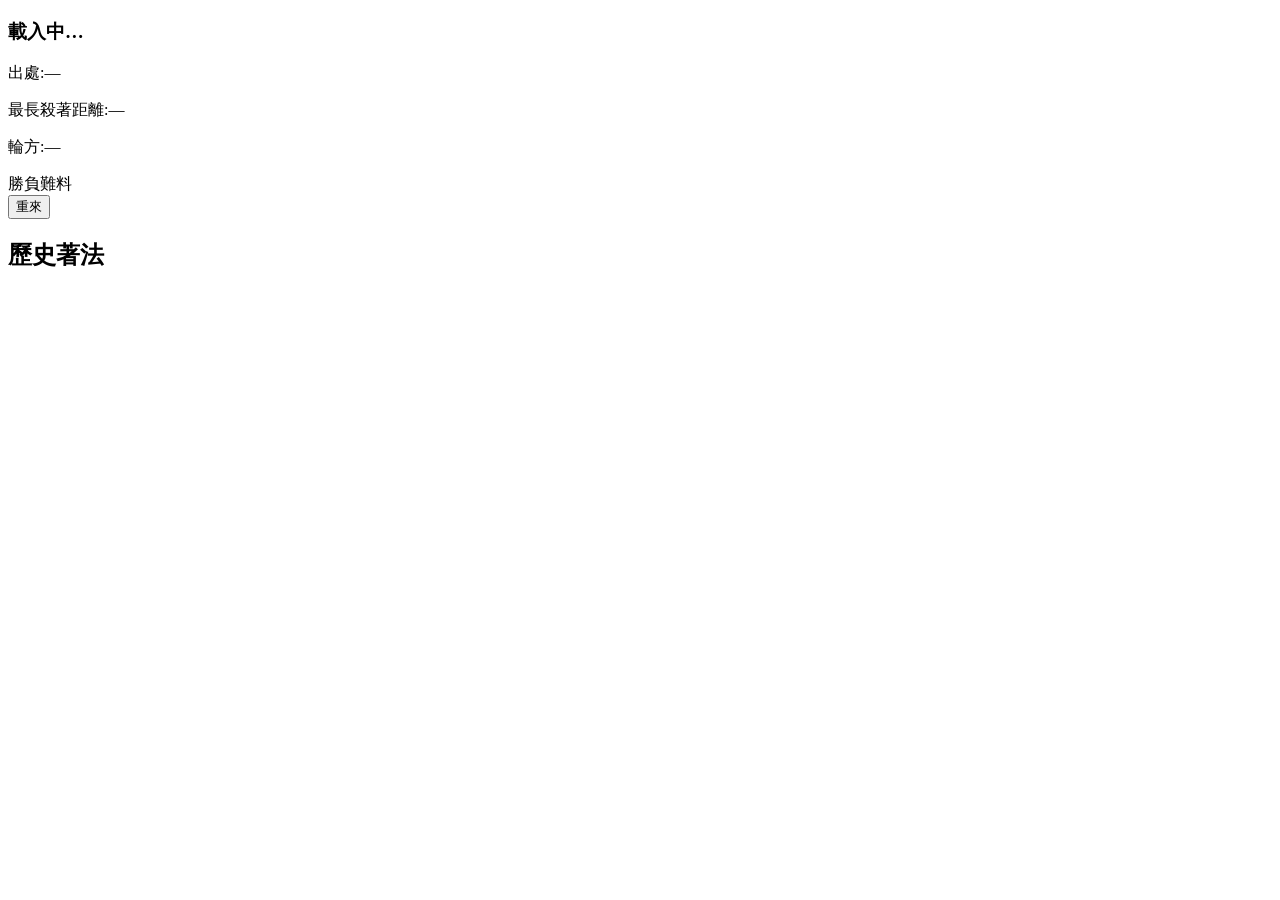
==== web/index.html @ 380dd6e9 "feat(web-play-runtime): 建立頁面骨架並由後端掛載靜態檔 - web/index.html:版面骨架與十個容器,全文繁體中文,無互動邏輯 - service/main.py:加入" ====
<!DOCTYPE html>
<html lang="zh-Hant">
<head>
<meta charset="utf-8">
<meta name="viewport" content="width=device-width, initial-scale=1">
<title>象棋排局挑戰</title>
<link rel="stylesheet" href="./style.css">
</head>
<body>
<!--
  本檔只有容器,沒有互動邏輯也沒有樣式:內容由 app.js 填入(tasks 4.3、4.4),
  版面由 style.css 決定(tasks 5.1)。那兩個任務的 boundary 都碰不到本檔,
  因此每一個容器都必須在此一次備齊。
-->
<main id="board" aria-label="棋盤"></main>

<aside id="sidebar">
  <section id="puzzle-info">
    <h1 id="puzzle-title">載入中…</h1>
    <p>出處:<span id="puzzle-source">—</span></p>
    <p>最長殺著距離:<span id="puzzle-max-dtm">—</span></p>
  </section>

  <!-- 當前輪方須對使用者可辨識(8.4)。 -->
  <p id="turn">輪方:—</p>

  <!--
    三態諮詢信號。它是參考資訊而非勝負判決(4.4),故標為 note 而非 status:
    對局是否結束只看後端回應,信號為任何值都不得使對局提早停下。
  -->
  <section id="signal" role="note">勝負難料</section>

  <!-- 等待後端回應期間呈現,回應或失敗後皆解除(6.1、6.4)。 -->
  <p id="waiting" hidden>引擎思考中…</p>

  <!--
    錯誤以單一通用區塊呈現,不為每種錯誤各做一套 UI(design 的 Error Handling);
    區分只需到「可重試」與「須重來」兩類,兩者共用這一個位置。
  -->
  <p id="error" role="alert" hidden></p>

  <button id="reset" type="button">重來</button>

  <section id="moves-panel">
    <h2>歷史著法</h2>
    <ol id="moves"></ol>
  </section>
</aside>

<script type="module" src="./app.js"></script>
</body>
</html>
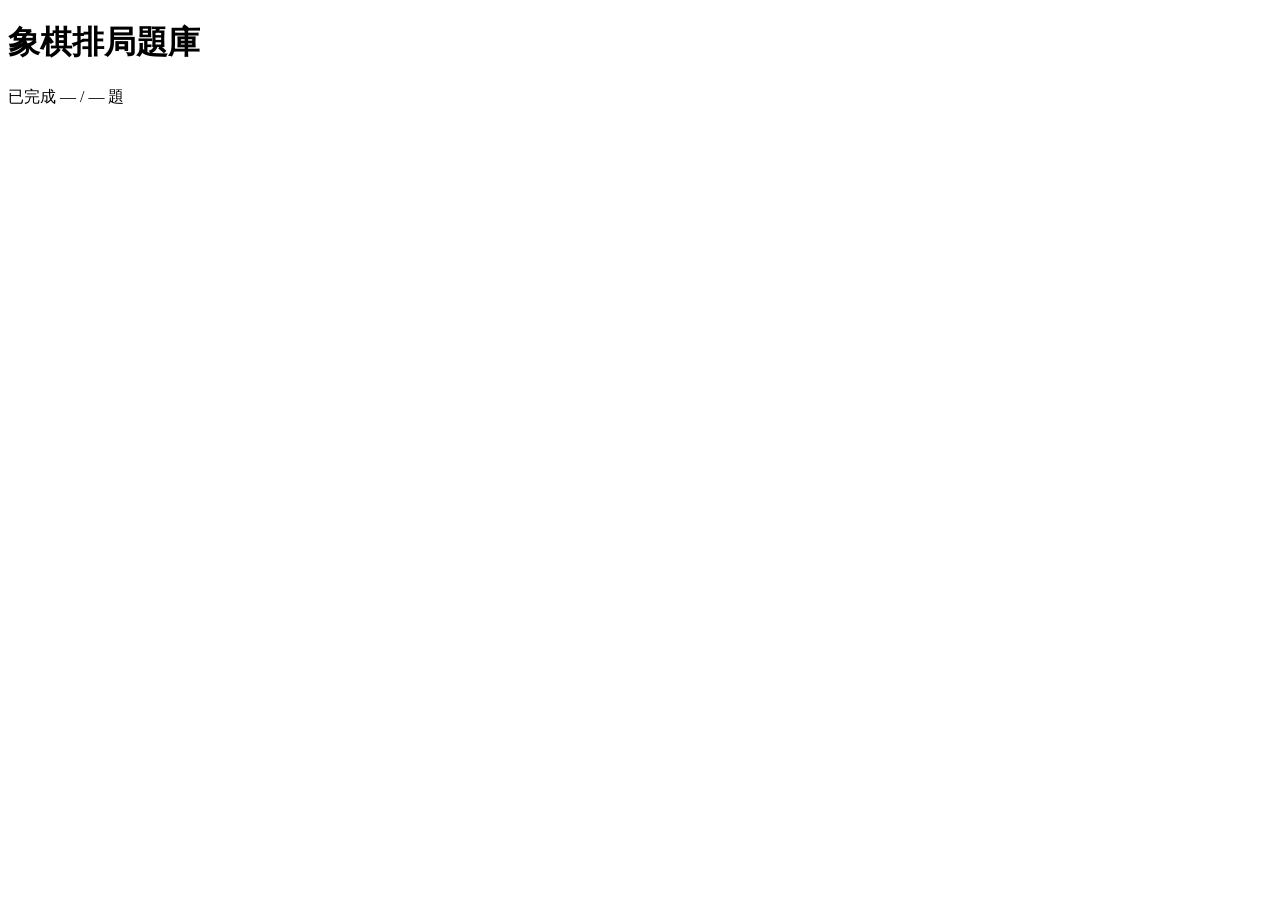
==== commit 26ea0cf0: "feat(problem-browser): 列表頁接管入口,對局頁改名 play.html 新的 web/index.html 為列表頁骨架(列表容器、完成計數、空狀態、錯誤提示 與重試),對局頁改" ====
--- a/web/index.html
+++ b/web/index.html
@@ -3,50 +3,46 @@
 <head>
 <meta charset="utf-8">
 <meta name="viewport" content="width=device-width, initial-scale=1">
-<title>象棋排局挑戰</title>
-<link rel="stylesheet" href="./style.css">
+<title>象棋排局題庫</title>
+<link rel="stylesheet" href="./list.css">
 </head>
 <body>
 <!--
-  本檔只有容器,沒有互動邏輯也沒有樣式:內容由 app.js 填入(tasks 4.3、4.4),
-  版面由 style.css 決定(tasks 5.1)。那兩個任務的 boundary 都碰不到本檔,
-  因此每一個容器都必須在此一次備齊。
+  列表頁的骨架。這個檔名是刻意的:`service/main.py` 以 `StaticFiles(html=True)` 把
+  `web/` 掛在 `/`,入口是靠**目錄下的 `index.html`** 解析的 —— 沿用這個名字,`/` 自動
+  就是列表頁,掛載邏輯一個字都不用動。對局頁因此讓位到 `play.html`。
+
+  本檔只有容器,沒有互動邏輯也沒有樣式:內容由 list.js 填入、版面由 list.css 決定
+  (兩者皆屬 tasks 3.2)。那個任務的 boundary 只有那兩個檔案,回頭改不到本檔,
+  因此每一個容器都必須在此一次備齊 —— 與 play.html 當初的理由相同。
+
+  刻意沒有篩選區:篩選互動已移入 Backlog(tasks.md 的範圍說明)。先擺一組按不動的
+  下拉選單,使用者會以為產品壞了,比沒有更糟。
 -->
-<main id="board" aria-label="棋盤"></main>
+<header>
+  <h1>象棋排局題庫</h1>
 
-<aside id="sidebar">
-  <section id="puzzle-info">
-    <h1 id="puzzle-title">載入中…</h1>
-    <p>出處:<span id="puzzle-source">—</span></p>
-    <p>最長殺著距離:<span id="puzzle-max-dtm">—</span></p>
-  </section>
+  <!-- 完成題數與總題數須對使用者可見(3.5),由 list.js 填入。 -->
+  <p id="progress">已完成 <span id="completed-count">—</span> / <span id="total-count">—</span> 題</p>
+</header>
 
-  <!-- 當前輪方須對使用者可辨識(8.4)。 -->
-  <p id="turn">輪方:—</p>
+<main>
+  <!-- 每一題一列(1.2、1.3)。內容由 list.js 產生,骨架不夾帶任何寫死的題目。 -->
+  <ul id="positions"></ul>
+
+  <!-- 題庫沒有任何可列出的題目時告知使用者,而非留下一片空白(1.5)。 -->
+  <p id="empty" hidden>題庫目前沒有題目。</p>
 
   <!--
-    三態諮詢信號。它是參考資訊而非勝負判決(4.4),故標為 note 而非 status:
-    對局是否結束只看後端回應,信號為任何值都不得使對局提早停下。
+    索引取不到時的提示(design 的 Error Handling)。與對局頁一樣只用單一通用區塊,
+    不為每種失敗各做一套 UI;重試按鈕是那一格「可做什麼」的落點。
   -->
-  <section id="signal" role="note">勝負難料</section>
+  <section id="error" role="alert" hidden>
+    <p>題庫載入失敗。</p>
+    <button id="retry" type="button">重試</button>
+  </section>
+</main>
 
-  <!-- 等待後端回應期間呈現,回應或失敗後皆解除(6.1、6.4)。 -->
-  <p id="waiting" hidden>引擎思考中…</p>
-
-  <!--
-    錯誤以單一通用區塊呈現,不為每種錯誤各做一套 UI(design 的 Error Handling);
-    區分只需到「可重試」與「須重來」兩類,兩者共用這一個位置。
-  -->
-  <p id="error" role="alert" hidden></p>
-
-  <button id="reset" type="button">重來</button>
-
-  <section id="moves-panel">
-    <h2>歷史著法</h2>
-    <ol id="moves"></ol>
-  </section>
-</aside>
-
-<script type="module" src="./app.js"></script>
+<script type="module" src="./list.js"></script>
 </body>
 </html>
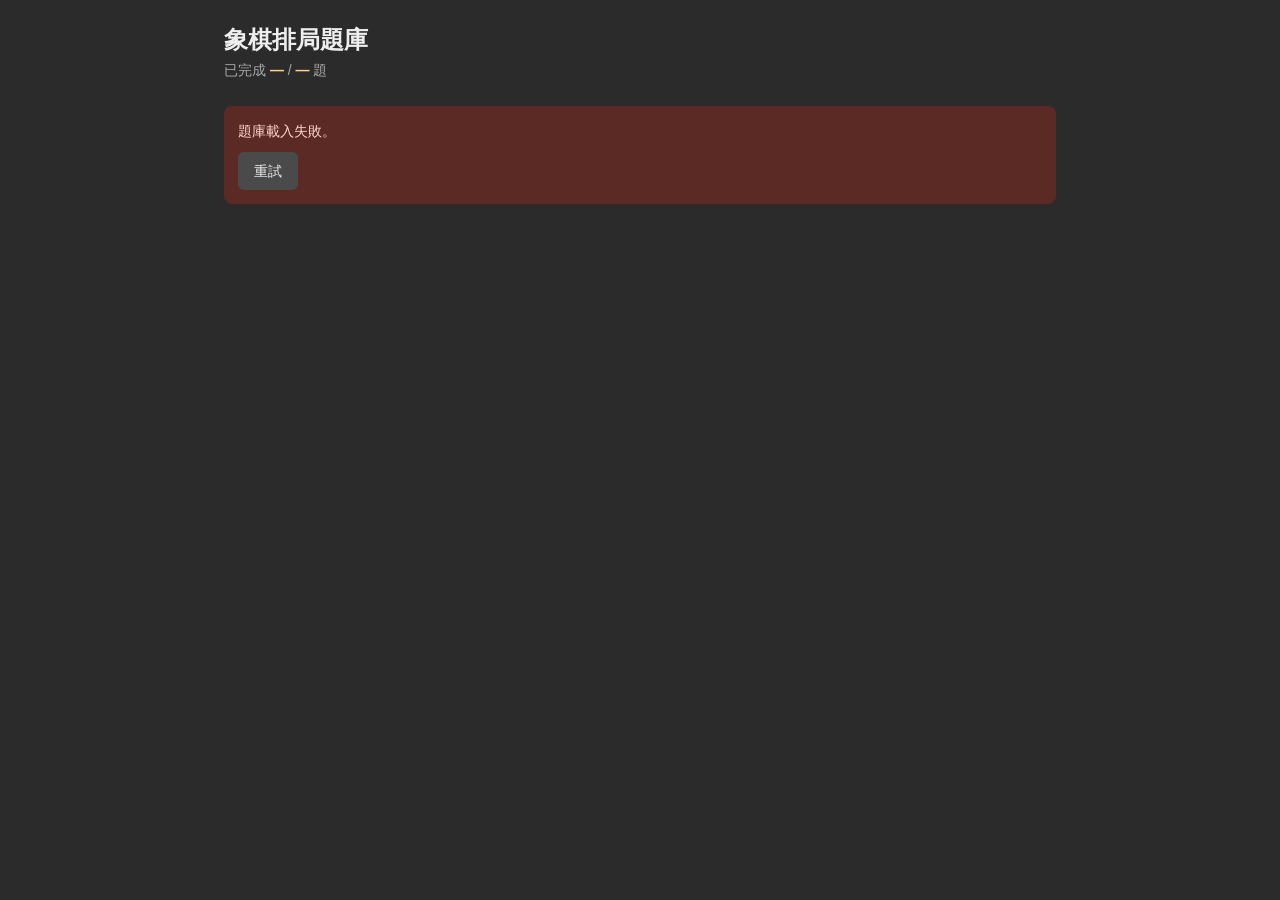
==== commit 405e77b2: "feat(web): 依實際畫面調整列表與對局頁的呈現 使用者打開服務後給的四項意見,全部落地。  **favicon**:新增 web/favicon.svg(一枚紅方的「帥」——使用者執紅,分頁列" ====
--- a/web/index.html
+++ b/web/index.html
@@ -4,6 +4,7 @@
 <meta charset="utf-8">
 <meta name="viewport" content="width=device-width, initial-scale=1">
 <title>象棋排局題庫</title>
+<link rel="icon" href="./favicon.svg">
 <link rel="stylesheet" href="./list.css">
 </head>
 <body>
--- a/web/list.css
+++ b/web/list.css
@@ -0,0 +1,322 @@
+/*
+ * 列表的版面(tasks 3.2;requirements 1.3、6.2、6.3)。
+ *
+ * 視覺語言與 `web/style.css` 共用 —— 同一組變數、同一套字體、同一個圓角尺度。
+ * 兩頁之間往返(4.1、4.3)是這個產品的主要動線,底色或字體換一套,使用者會覺得
+ * 自己跳到了別的網站。
+ *
+ * ## 本檔負責的兩件實質的事
+ *
+ * 1. **已完成與未完成一眼可辨**(6.3)。這是可用性底線而非裝飾:看不出哪些做過,
+ *    完成標記整個功能就沒有意義。用的是兩個獨立的線索 —— 底色與左緣的強調色 ——
+ *    因為只靠底色時,色彩辨識有困難的使用者在一片深色中分不出深淺;只靠一條細邊
+ *    則在快速捲動時看漏。
+ * 2. **題號與局名是主要識別**(1.3)。四項若一樣重,掃視時眼睛無處落腳,所以那兩項
+ *    的字級明顯大於難度與標籤,後兩者並轉為次要色。
+ *
+ * ## 不得碰的一件事
+ *
+ * **`#empty` 與 `#error` 的 `hidden`。** 兩者的顯示由 `list.js` 以 `hidden` 屬性
+ * 控制;給它們 `display` 會蓋掉 `hidden` 的預設值,空狀態與錯誤提示將永遠掛在
+ * 畫面上。故本檔在最上方補一條 `[hidden] { display: none }` 作為保險 ——
+ * 與 `style.css` 對 `#waiting` / `#error` 的處理相同。
+ *
+ * ## 版面
+ *
+ * 一列是一個五欄 grid,欄寬固定,整份列表置中並給一個最大寬度 —— 桌面上寬螢幕
+ * 若讓列拉到滿版,題號與標籤會被扯到視野兩端,眼睛得橫向掃過整個螢幕才讀得完一列。
+ *
+ * **欄序即 DOM 序**(題號、局名、難度、標籤、完成標記),本檔一律不用 `order` 去搬
+ * 位置:那只挪畫面,Tab 與螢幕閱讀器仍照 DOM 走,兩者分家之後鍵盤的行進順序就與
+ * 眼睛看到的對不上。要換欄序,改 `list.js` 那一行 `append`。
+ *
+ * ## 難度是三色標籤
+ *
+ * 1 / 2 / 3 分別為簡單(綠)、中等(橙)、困難(紅),由 `list.js` 掛在
+ * `data-level` 上。取的是**淡底色配同色系文字**而非飽和純色:整頁是深色底,
+ * 純紅純綠會亮得跳出畫面,而難度是次要資訊,搶不得局名的注意力。
+ *
+ * `data-level` 之外的一切(0、4、`null`、欄位不存在)吃基底那條規則的中性灰 ——
+ * **沒有任何一種難度值會讓那一格畫不出來**。
+ *
+ * **行動裝置適配不在本輪範圍**(Backlog,6.1)。屆時可借鑑 `style.css` 那一輪的
+ * 教訓,但注意**不要連同它的成因一起抄**:那裡被寫進註解的 `min-width: 0` 經突變
+ * 證實完全無作用,真正生效的是 `width: 100%`。
+ */
+
+:root {
+  color-scheme: dark;
+
+  /* 與 style.css 同一組值 —— 兩頁共用一套視覺語言。 */
+  --page-bg: #2b2b2b;
+  --panel-bg: #3a3a3a;
+  --panel-bg-strong: #40454a;
+  --chip-bg: #4a4a4a;
+  --text: #eeeeee;
+  --text-muted: #a8a8a8;
+  --text-dim: #8d8d8d;
+  --accent: #ffd479;
+  --line: #6b5433;
+
+  /*
+   * 難度三色。**只有這一頁用得到,故不列入與 `style.css` 比對的共用清單**
+   * (`tests/test_web_list.py` 的 `SHARED_CUSTOM_PROPERTIES`)—— 對局頁沒有難度欄。
+   *
+   * 每一組都是「深底 + 亮字」,亮度刻意壓在局名(`--text`)之下:難度是次要資訊。
+   */
+  --difficulty-easy-bg: #1f3d31;
+  --difficulty-easy-text: #6fdcad;
+  /*
+   * 中等刻意偏橙而非偏金:`--accent`(#ffd479)是題號與計數的顏色,兩者若同色系,
+   * 同一列上會出現兩個亮金的東西而分不出哪個是難度。實測過 #ffbe5c,太靠近了。
+   */
+  --difficulty-medium-bg: #43300f;
+  --difficulty-medium-text: #ff9f43;
+  --difficulty-hard-bg: #4d2320;
+  --difficulty-hard-text: #ff9b91;
+
+  --gap: 24px;
+  --radius: 8px;
+
+  /* 一列讀得完的寬度上界。超過這個寬度,兩端的欄位就離得太遠了。 */
+  --list-max-width: 880px;
+}
+
+*,
+*::before,
+*::after {
+  box-sizing: border-box;
+}
+
+/* `list.js` 以 `hidden` 屬性控制空狀態與錯誤區,任何 `display` 都不得蓋掉它。 */
+[hidden] {
+  display: none !important;
+}
+
+body {
+  margin: 0 auto;
+  padding: var(--gap);
+  max-width: var(--list-max-width);
+  background: var(--page-bg);
+  color: var(--text);
+  font-family: -apple-system, "PingFang TC", "Microsoft JhengHei", "Noto Sans TC",
+    sans-serif;
+  font-size: 16px;
+  line-height: 1.6;
+}
+
+/* --- 頁首與完成計數 --------------------------------------------------- */
+
+h1 {
+  margin: 0 0 4px;
+  font-size: 24px;
+  line-height: 1.3;
+}
+
+/* 完成題數與總題數(3.5)—— 整頁只有這一行數字,給它強調色。 */
+#progress {
+  margin: 0 0 var(--gap);
+  color: var(--text-muted);
+  font-size: 14px;
+}
+
+#progress span {
+  color: var(--accent);
+  font-weight: 700;
+  /* 數字等寬,計數更新時左右不會跳動。 */
+  font-variant-numeric: tabular-nums;
+}
+
+/* --- 列 --------------------------------------------------------------- */
+
+#positions {
+  margin: 0;
+  padding: 0;
+  list-style: none;
+  display: flex;
+  flex-direction: column;
+  gap: 8px;
+}
+
+/*
+ * 題號、局名、難度、標籤、完成標記。局名吃掉多餘的寬度,標籤次之 —— 那兩欄的
+ * 內容長度最不可預測。
+ *
+ * 題號那一欄只放數字,3em 容得下四位數(等寬數字約 0.6em 一位);「第 N 題」時代
+ * 的 5.5em 是那三個字撐出來的。
+ */
+.position {
+  display: grid;
+  grid-template-columns: 3em minmax(6em, 1fr) 5em minmax(0, 1.2fr) auto;
+  align-items: center;
+  gap: 12px;
+  padding: 10px 14px;
+  border-radius: var(--radius);
+  /* 未完成的列也留著這條邊,標記前後不會因為多一條線而位移。 */
+  border-left: 3px solid transparent;
+  background: var(--panel-bg);
+}
+
+/*
+ * 已完成(6.3)。**兩個線索缺一不可**,理由見檔頭。
+ */
+.position[data-completed] {
+  background: var(--panel-bg-strong);
+  border-left-color: var(--accent);
+}
+
+.position-toggle {
+  width: 20px;
+  height: 20px;
+  margin: 0;
+  accent-color: var(--accent);
+  cursor: pointer;
+}
+
+.position-toggle:focus-visible {
+  outline: 2px solid var(--accent);
+  outline-offset: 2px;
+}
+
+/* 題號與局名是主要識別(1.3):字級大、字重高。 */
+.position-id {
+  font-size: 16px;
+  font-weight: 700;
+  color: var(--accent);
+  font-variant-numeric: tabular-nums;
+}
+
+/*
+ * 局名同時是進入該題的連結(4.1)。瀏覽器預設的藍字加底線會壓過整份列表的視覺
+ * 語言,故收回來:平時就是一行局名,指上去才以底線點出它可以點。
+ *
+ * `align-self: stretch` 是實質的 —— 連結的點擊區域因此是那一格的全高全寬,而不是
+ * 幾個字那麼大。列與列之間只隔 8px,點歪一點就落到隔壁題上。
+ */
+.position-title {
+  display: flex;
+  align-items: center;
+  align-self: stretch;
+  font-size: 18px;
+  font-weight: 700;
+  color: var(--text);
+  text-decoration: none;
+}
+
+.position-title:hover {
+  text-decoration: underline;
+}
+
+.position-title:focus-visible {
+  outline: 2px solid var(--accent);
+  outline-offset: 2px;
+  border-radius: 4px;
+}
+
+/*
+ * 難度與標籤是次要資訊:字級小、顏色淡。
+ *
+ * 這條是**基底兼退路**:認不得的難度(0、4、`null`、欄位不存在)只走到這裡,拿到
+ * 中性灰的方框與原樣數值。三個合法分級各自在下面覆寫顏色。
+ *
+ * `justify-self: start` 讓方框只有內容那麼寬,不撐滿整欄 —— 撐滿的話「困難」與
+ * 「簡單」的框一樣長,顏色以外的第二個線索(框寬)就沒了。
+ */
+.position-difficulty {
+  justify-self: start;
+  padding: 1px 8px;
+  border-radius: 6px;
+  background: var(--chip-bg);
+  color: var(--text-muted);
+  font-size: 13px;
+  line-height: 1.6;
+  font-variant-numeric: tabular-nums;
+}
+
+/* 1 = 簡單、2 = 中等、3 = 困難(`.kiro/steering/structure.md` 的題目 schema)。 */
+.position-difficulty[data-level="1"] {
+  background: var(--difficulty-easy-bg);
+  color: var(--difficulty-easy-text);
+}
+
+.position-difficulty[data-level="2"] {
+  background: var(--difficulty-medium-bg);
+  color: var(--difficulty-medium-text);
+}
+
+.position-difficulty[data-level="3"] {
+  background: var(--difficulty-hard-bg);
+  color: var(--difficulty-hard-text);
+}
+
+.position-tags {
+  display: flex;
+  flex-wrap: wrap;
+  gap: 6px;
+  font-size: 13px;
+}
+
+.position-tag {
+  padding: 1px 8px;
+  border-radius: 999px;
+  background: var(--chip-bg);
+  color: var(--text-muted);
+  font-size: 12px;
+  line-height: 1.6;
+}
+
+.position-tag-none {
+  color: var(--text-dim);
+  font-size: 12px;
+}
+
+/* --- 空狀態與錯誤 ----------------------------------------------------- */
+
+/*
+ * 兩者都只在 `hidden` 為假時才會排出來,故此處不寫 `display` —— 上方的
+ * `[hidden] { display: none !important }` 是保險,規則本身不去挑戰它。
+ */
+
+/* 題庫沒有任何可列出的題目(1.5)。虛線框說的是「這裡本來該有東西」。 */
+#empty {
+  margin: 0;
+  padding: 48px 16px;
+  border: 1px dashed var(--line);
+  border-radius: var(--radius);
+  color: var(--text-muted);
+  text-align: center;
+}
+
+/* 索引取不到(design 的 Error Handling)。配色與對局頁的錯誤區一致。 */
+#error {
+  margin: 0;
+  padding: 14px;
+  border-radius: var(--radius);
+  background: #5c2a24;
+  color: #ffd6d0;
+  font-size: 14px;
+}
+
+#error p {
+  margin: 0 0 10px;
+}
+
+#retry {
+  font: inherit;
+  font-size: 14px;
+  padding: 8px 16px;
+  border: none;
+  border-radius: 6px;
+  background: var(--chip-bg);
+  color: var(--text);
+  cursor: pointer;
+}
+
+#retry:hover {
+  background: #5a5a5a;
+}
+
+#retry:focus-visible {
+  outline: 2px solid var(--accent);
+  outline-offset: 2px;
+}
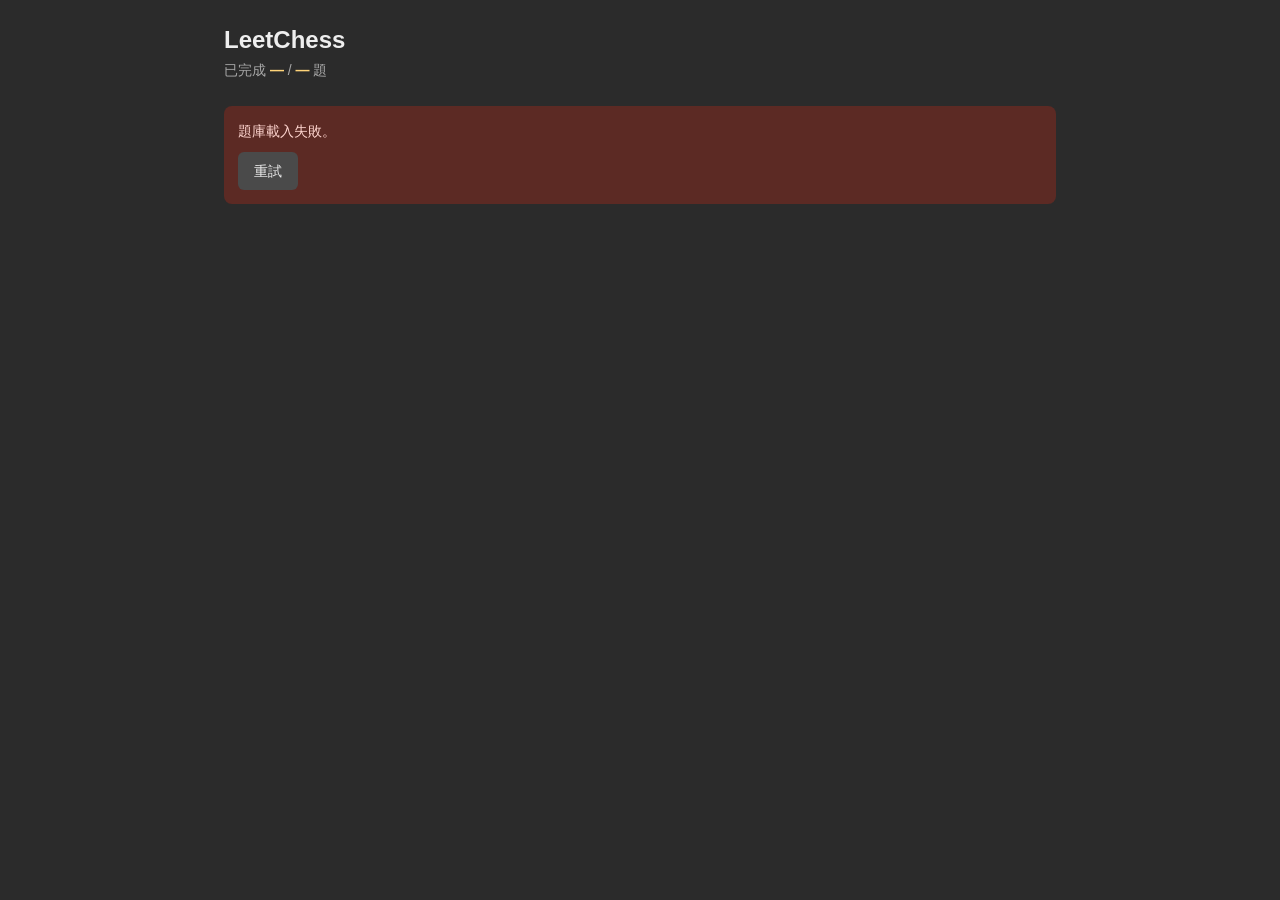
==== commit 9af2c81f: "feat(positions,web): 題目 schema 改為一檔多題,收錄第 20-25 局,列表改版 ## 題目 schema  移除兩個欄位,兩者都是同一件事有兩個出處:  - `side_" ====
--- a/web/index.html
+++ b/web/index.html
@@ -3,7 +3,7 @@
 <head>
 <meta charset="utf-8">
 <meta name="viewport" content="width=device-width, initial-scale=1">
-<title>象棋排局題庫</title>
+<title>LeetChess</title>
 <link rel="icon" href="./favicon.svg">
 <link rel="stylesheet" href="./list.css">
 </head>
@@ -21,7 +21,12 @@
   下拉選單,使用者會以為產品壞了,比沒有更糟。
 -->
 <header>
-  <h1>象棋排局題庫</h1>
+  <!--
+    產品名。**刻意是英文且不翻譯** —— 它是專案名(`pyproject.toml` 的 `leetchess`),
+    也是這一頁唯一不受「使用者可見文字一律繁體中文」約束的字串:專有名詞沒有中譯,
+    硬翻成「力扣象棋」之類反而不是同一個東西。
+  -->
+  <h1>LeetChess</h1>
 
   <!-- 完成題數與總題數須對使用者可見(3.5),由 list.js 填入。 -->
   <p id="progress">已完成 <span id="completed-count">—</span> / <span id="total-count">—</span> 題</p>
--- a/web/list.css
+++ b/web/list.css
@@ -59,21 +59,38 @@
   --line: #6b5433;
 
   /*
-   * 難度三色。**只有這一頁用得到,故不列入與 `style.css` 比對的共用清單**
+   * 難度三色,取自 leetcode 的綠 / 琥珀 / 紅(使用者提供的參考圖)。
+   * **只有這一頁用得到,故不列入與 `style.css` 比對的共用清單**
    * (`tests/test_web_list.py` 的 `SHARED_CUSTOM_PROPERTIES`)—— 對局頁沒有難度欄。
    *
-   * 每一組都是「深底 + 亮字」,亮度刻意壓在局名(`--text`)之下:難度是次要資訊。
+   * 三個都是直接畫在列底(`--panel-bg` #3a3a3a)上的字色,**沒有配對的底色**:
+   * 難度已不是 chip(見 `.position-difficulty`)。
+   *
+   * ## 參考圖的色不能照抄
+   *
+   * 那張圖是**白底**的。同一組色搬到深色底上會整體偏暗:參考圖的紅 #ef4743 對列底
+   * 只有 3.06:1,遠低於 WCAG AA 對一般文字的 4.5:1(難度是 18px 非粗體,不適用
+   * 大文字的 3:1)。因此三色都沿原色相往上提亮,提到「還看得出是那個顏色」為止。
    */
-  --difficulty-easy-bg: #1f3d31;
-  --difficulty-easy-text: #6fdcad;
+  --difficulty-easy-text: #35c98f; /* 5.36:1 */
   /*
-   * 中等刻意偏橙而非偏金:`--accent`(#ffd479)是題號與計數的顏色,兩者若同色系,
-   * 同一列上會出現兩個亮金的東西而分不出哪個是難度。實測過 #ffbe5c,太靠近了。
+   * 中等取飽和的琥珀而非淺金:`--accent`(#ffd479)是題號與計數的顏色,兩者若太近,
+   * 同一列上會出現兩個亮金的東西而分不出哪個是難度。實測過 #ffbe5c,太靠近了;
+   * 這個值飽和度高得多(88% 對 53%),分得開。
    */
-  --difficulty-medium-bg: #43300f;
-  --difficulty-medium-text: #ff9f43;
-  --difficulty-hard-bg: #4d2320;
-  --difficulty-hard-text: #ff9b91;
+  --difficulty-medium-text: #ffc01e; /* 6.94:1 */
+  /*
+   * 困難是三色裡唯一**低於 AA** 的一個(3.87:1)。這是刻意的取捨:再往上提亮就會
+   * 從紅偏成粉橘(#ff8078 才跨過 4.5:1,而那正是使用者說「不夠紅」的那個方向)。
+   * 要換回合規值就用 #ff8078 —— 差別在紅得夠不夠,不在讀不讀得到。
+   */
+  --difficulty-hard-text: #ff6259; /* 3.87:1,見上 */
+
+  /*
+   * 標籤 chip 與難度共用的字級。**單一出處是刻意的**:兩者同級是設計上的決定
+   * (使用者的意見),各自寫一個 12px 的話,改其中一個就會靜默地讓它們分家。
+   */
+  --chip-font-size: 12px;
 
   --gap: 24px;
   --radius: 8px;
@@ -139,15 +156,25 @@
 }
 
 /*
- * 題號、局名、難度、標籤、完成標記。局名吃掉多餘的寬度,標籤次之 —— 那兩欄的
+ * 題號、局名、標籤、難度、完成標記。局名吃掉多餘的寬度,標籤次之 —— 那兩欄的
  * 內容長度最不可預測。
  *
- * 題號那一欄只放數字,3em 容得下四位數(等寬數字約 0.6em 一位);「第 N 題」時代
- * 的 5.5em 是那三個字撐出來的。
+ * **難度排在標籤之後、緊鄰完成標記**,不在局名旁邊。理由是標籤是全列最不可預測
+ * 的一項:數量與長度都不定。夾在局名與難度之間,右側那兩欄(難度、完成標記)才
+ * 連成固定的兩直欄;難度若排在標籤之前,它與完成標記之間就隔著一欄寬度不定的
+ * 東西,整份列表右緣會參差。
+ *
+ * 兩欄都是 `fr` 而非 `auto`,故欄的邊界**本來就不隨內容變動**;真正靠版面補上的是
+ * 標籤欄的 `justify-content: flex-end`,它讓空隙落在標籤左側而不是右側,難度與標籤
+ * 因此看起來是貼著的。
+ *
+ * 題號欄 3em = 48px。實測 16px 粗體等寬數字下:「201.」30.2px、「333.」33.2px、
+ * 「1234.」39.8px —— 四位數加點仍有 8px 餘裕,不必加寬。上一輪自 5.5em 收到 3em 的
+ * 那 2.5em 是還給局名欄的,不再動它。
  */
 .position {
   display: grid;
-  grid-template-columns: 3em minmax(6em, 1fr) 5em minmax(0, 1.2fr) auto;
+  grid-template-columns: 3em minmax(6em, 1fr) minmax(0, 1.2fr) 5em auto;
   align-items: center;
   gap: 12px;
   padding: 10px 14px;
@@ -178,9 +205,25 @@
   outline-offset: 2px;
 }
 
-/* 題號與局名是主要識別(1.3):字級大、字重高。 */
+/*
+ * 題號與局名是主要識別(1.3):字級大、字重高。
+ *
+ * ## 為什麼右對齊
+ *
+ * 題號是「數字 + 點」(`1.`、`201.`),而**本專案的題號有缺口** —— 題庫按局號
+ * 收題,中間幾局還沒收;收第二本書之後缺口只會更多。左對齊的話那一排點會跟著數字位數
+ * 跑成參差的一排(`1.` 的點在第 2 個字位、`201.` 的在第 4 個),右對齊則讓那排點
+ * 連成一條直線、局名的起點固定。
+ *
+ * leetcode 本身題號連續,一整頁的位數幾乎一致,看不出這個差別;我們不同。
+ *
+ * `tabular-nums` 是右對齊真正生效的前提:比例數字下,同樣位數的兩個題號寬度不同,
+ * 點仍會左右晃。
+ */
 .position-id {
-  font-size: 16px;
+  text-align: right;
+  /* 比局名小一級。兩者都是主要識別,但一列的入口是局名,題號是它的座標。 */
+  font-size: 15px;
   font-weight: 700;
   color: var(--accent);
   font-variant-numeric: tabular-nums;
@@ -192,12 +235,18 @@
  *
  * `align-self: stretch` 是實質的 —— 連結的點擊區域因此是那一格的全高全寬,而不是
  * 幾個字那麼大。列與列之間只隔 8px,點歪一點就落到隔壁題上。
+ *
+ * ## 字級
+ *
+ * 16px:一行一題的列表尺度,不是文章標題的尺度。原本是 18px,使用者看過實際畫面後
+ * 覺得偏大 —— 題庫會長到兩百題以上,列高每多幾 px,一屏能掃到的題數就少一題。
+ * 往下還試過 15px,可讀性仍夠,但與難度(13px)只差 2px,主次就開始糊了。
  */
 .position-title {
   display: flex;
   align-items: center;
   align-self: stretch;
-  font-size: 18px;
+  font-size: 16px;
   font-weight: 700;
   color: var(--text);
   text-decoration: none;
@@ -214,44 +263,66 @@
 }
 
 /*
- * 難度與標籤是次要資訊:字級小、顏色淡。
+ * 難度是**一個帶顏色的詞,不是標籤**:沒有底色、沒有圓角,字級與標籤的 chip 相同
+ * (`--chip-font-size`)。
+ *
+ * 兩件事各調過一次,都是使用者看過實際畫面後的意見:先是拿掉底色(原本與標籤一樣
+ * 是 chip,一列的右半邊因此是一排形狀相同的小方塊,難度混在裡面認不出來),接著把
+ * 字級從局名的 18px 降回這裡 —— 與局名同級太搶,難度終究是次要資訊。
+ *
+ * **與標籤同級卻仍分得出來**,靠的是另外兩件事:標籤有灰底 chip 而它沒有,以及
+ * 它的說法是英文而標籤是中文(`list.js` 的 `DIFFICULTY_LABELS`)。字級不必再擔第
+ * 三份工作。
+ *
+ * ## 為什麼字級比 chip 大 1px 卻仍算「一樣大」
+ *
+ * 相同 `font-size` 下**拉丁字母看起來就是比 CJK 小**:中文字幾乎填滿整個 em 方框,
+ * 而拉丁小寫的 x-height 只有 em 的一半上下。12px 的「解殺還殺」因此明顯比 12px 的
+ * `Hard` 大一圈。加 1px 與 600 字重是補這個差,補完之後兩者在畫面上**等重** ——
+ * 這是視覺上的相等,不是數值上的相等,實測 12/13/14px 三種後定在 13。
+ *
+ * 字重順帶還了一點債:`--difficulty-hard-text` 的對比低於 AA(見該處),粗一點的
+ * 筆畫在小字級下讀起來實際上更清楚。
  *
  * 這條是**基底兼退路**:認不得的難度(0、4、`null`、欄位不存在)只走到這裡,拿到
- * 中性灰的方框與原樣數值。三個合法分級各自在下面覆寫顏色。
- *
- * `justify-self: start` 讓方框只有內容那麼寬,不撐滿整欄 —— 撐滿的話「困難」與
- * 「簡單」的框一樣長,顏色以外的第二個線索(框寬)就沒了。
+ * 中性灰與原樣數值。三個合法分級各自在下面**只覆寫顏色**。
+ *
+ * `justify-self: start` 讓它只有內容那麼寬,不撐滿整欄。
  */
 .position-difficulty {
   justify-self: start;
-  padding: 1px 8px;
-  border-radius: 6px;
-  background: var(--chip-bg);
   color: var(--text-muted);
-  font-size: 13px;
+  /* 以 chip 字級為基準加一級 —— chip 改字級時這裡跟著走,兩者不會靜默分家。 */
+  font-size: calc(var(--chip-font-size) + 1px);
+  font-weight: 600;
+  letter-spacing: 0.01em;
   line-height: 1.6;
   font-variant-numeric: tabular-nums;
 }
 
 /* 1 = 簡單、2 = 中等、3 = 困難(`.kiro/steering/structure.md` 的題目 schema)。 */
 .position-difficulty[data-level="1"] {
-  background: var(--difficulty-easy-bg);
   color: var(--difficulty-easy-text);
 }
 
 .position-difficulty[data-level="2"] {
-  background: var(--difficulty-medium-bg);
   color: var(--difficulty-medium-text);
 }
 
 .position-difficulty[data-level="3"] {
-  background: var(--difficulty-hard-bg);
   color: var(--difficulty-hard-text);
 }
 
+/*
+ * 標籤欄**靠右對齊**。這不只是美觀:標籤的數量與長度是全列最不可預測的,靠左的話
+ * 空隙落在標籤右側,也就是落在標籤與難度之間 —— 難度那一欄的邊界雖然不動(它是
+ * grid 的固定欄),但視覺上難度會像是浮在一片空白右邊,而每一列空白的寬度都不同。
+ * 靠右之後空隙移到標籤左側,標籤、難度、完成標記三者在右緣連成三條直欄。
+ */
 .position-tags {
   display: flex;
   flex-wrap: wrap;
+  justify-content: flex-end;
   gap: 6px;
   font-size: 13px;
 }
@@ -261,13 +332,13 @@
   border-radius: 999px;
   background: var(--chip-bg);
   color: var(--text-muted);
-  font-size: 12px;
+  font-size: var(--chip-font-size);
   line-height: 1.6;
 }
 
 .position-tag-none {
   color: var(--text-dim);
-  font-size: 12px;
+  font-size: var(--chip-font-size);
 }
 
 /* --- 空狀態與錯誤 ----------------------------------------------------- */
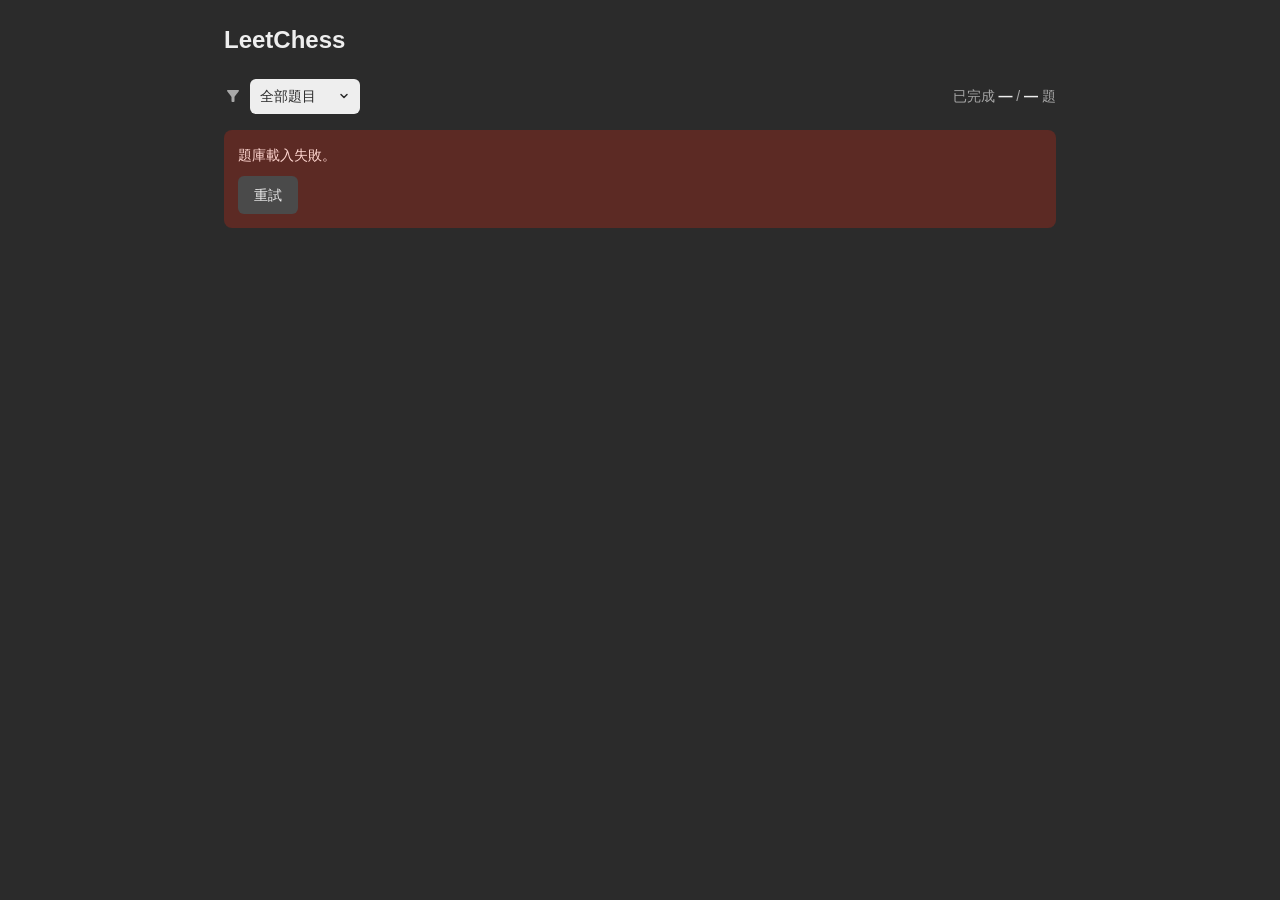
==== commit 21ee4da3: "feat(list): 每日一題推薦與難度/我的最愛篩選 新增每日推薦題(daily.js,決定性挑題、防劇透)與列表頁篩選下拉(全部題目/ 我的最愛/簡單/適中/困難),難度篩選接上 catalog" ====
--- a/web/index.html
+++ b/web/index.html
@@ -16,9 +16,6 @@
   本檔只有容器,沒有互動邏輯也沒有樣式:內容由 list.js 填入、版面由 list.css 決定
   (兩者皆屬 tasks 3.2)。那個任務的 boundary 只有那兩個檔案,回頭改不到本檔,
   因此每一個容器都必須在此一次備齊 —— 與 play.html 當初的理由相同。
-
-  刻意沒有篩選區:篩選互動已移入 Backlog(tasks.md 的範圍說明)。先擺一組按不動的
-  下拉選單,使用者會以為產品壞了,比沒有更糟。
 -->
 <header>
   <!--
@@ -27,12 +24,47 @@
     硬翻成「力扣象棋」之類反而不是同一個東西。
   -->
   <h1>LeetChess</h1>
-
-  <!-- 完成題數與總題數須對使用者可見(3.5),由 list.js 填入。 -->
-  <p id="progress">已完成 <span id="completed-count">—</span> / <span id="total-count">—</span> 題</p>
 </header>
 
 <main>
+  <!--
+    篩選控制(漏斗圖示 + 下拉選單)與完成計數同一行:控制項靠左、計數靠右
+    (`#filter-bar` 的 `justify-content: space-between`)。置於整份列表最上方,
+    但只有下拉選單影響下面 #positions 那份列表——#progress 的 m/n 隨篩選結果
+    更新是 list.js 的邏輯,不是「這一行都歸篩選管」;對下面 #daily-position 的
+    推薦列同樣沒有作用(內容由 list.js 產生)——推薦列擺在這一行之後只是版面
+    順序,不受它左右。
+  -->
+  <div id="filter-bar">
+    <!-- 漏斗圖示與下拉選單分成一組,才能與 #progress 各自貼一邊(見 list.css)。 -->
+    <div class="filter-control">
+      <svg class="filter-icon" viewBox="0 0 24 24" aria-hidden="true">
+        <path d="M4.25 5.61C6.27 8.2 10 13 10 13v6c0 .55.45 1 1 1h2c.55 0 1-.45 1-1v-6s3.72-4.8 5.74-7.39c.51-.66.04-1.61-.79-1.61H5.04c-.83 0-1.3.95-.79 1.61z"/>
+      </svg>
+      <label for="filter-select" class="visually-hidden">篩選題目</label>
+      <select id="filter-select">
+        <option value="all">全部題目</option>
+        <option value="favorite">我的最愛</option>
+        <option value="easy">簡單的題目</option>
+        <option value="medium">適中的問題</option>
+        <option value="hard">困難的問題</option>
+      </select>
+    </div>
+
+    <!-- 完成題數與總題數須對使用者可見(3.5),由 list.js 填入。 -->
+    <p id="progress">已完成 <span id="completed-count">—</span> / <span id="total-count">—</span> 題</p>
+  </div>
+
+  <!--
+    每日推薦題(欄位文字為「每日一題」),顯示在篩選列之下、正常列表之上。內容由
+    list.js 產生,骨架不夾帶任何寫死的題目。這個容器只會有 0 或 1 個
+    <li class="position">——題庫還沒載好、載入失敗、或題庫是空的時候是空的,
+    不另外做一套錯誤或空狀態文案:索引本身的錯誤/空狀態已經由下面的
+    #error/#empty 處理,推薦列只是「這次沒有可推薦的題」,安靜地不顯示即可。
+    **不受上方篩選列影響**——永遠顯示今天推薦的那一題,不論篩選條件選了什麼。
+  -->
+  <ul id="daily-position"></ul>
+
   <!-- 每一題一列(1.2、1.3)。內容由 list.js 產生,骨架不夾帶任何寫死的題目。 -->
   <ul id="positions"></ul>
 
--- a/web/list.css
+++ b/web/list.css
@@ -8,12 +8,37 @@
  * ## 本檔負責的兩件實質的事
  *
  * 1. **已完成與未完成一眼可辨**(6.3)。這是可用性底線而非裝飾:看不出哪些做過,
- *    完成標記整個功能就沒有意義。用的是兩個獨立的線索 —— 底色與左緣的強調色 ——
+ *    完成標記整個功能就沒有意義。用的是兩個獨立的線索 —— 底色與左緣的細邊 ——
  *    因為只靠底色時,色彩辨識有困難的使用者在一片深色中分不出深淺;只靠一條細邊
  *    則在快速捲動時看漏。
  * 2. **題號與局名是主要識別**(1.3)。四項若一樣重,掃視時眼睛無處落腳,所以那兩項
  *    的字級明顯大於難度與標籤,後兩者並轉為次要色。
  *
+ * ## 標籤是這個服務最獨特的部分
+ *
+ * 殺法名(「臥槽馬」「雙馬飲泉」「小鬼坐龍廷」)是本產品區別於一般題庫的東西,
+ * 版面因此把它擺在**局名右邊緊接著、靠左對齊**的位置:視線掃完局名就直接落在
+ * 標籤上,不必橫越一段空白。這是使用者的決定,推翻了上一輪「標籤靠右」的版面
+ * (那一輪的理由是讓難度不隨標籤多寡浮動;該目的現在由固定欄寬 + 難度靠右達成,
+ * 不必再靠標籤的對齊方向)。
+ *
+ * ## 金色現在是星號專用
+ *
+ * `--accent` 在對局頁的語意是**「當下最重要的那一件事」**(`#turn` 是輪到誰走、
+ * `.next-position` 是唯一填滿強調色的控制項)。本頁原本沿用同一個意思給
+ * **完成計數**(`#progress span`),但標星功能加入後,金色若同時出現在頁首與
+ * 每一列的星號上,「唯一、最重要」的意思就被稀釋了 —— 一列一個金色乘以兩百題,
+ * 早就不是「唯一」。
+ *
+ * 因此金色改交給**星號**(`.position-star[data-starred="true"]`):它是使用者
+ * 主動標記、要一眼認出的東西,與 `.next-position` 同一類「填滿強調色的控制項」。
+ * 完成計數則改用白色(`--text`,兩個數字同色,`#progress` 本身的說明文字維持
+ * `--text-muted`)—— 退成中性色不代表它不重要,只是整頁的強調色現在只夠留給
+ * 一種東西,而星號比進度計數更貼近「使用者親手做的標記」這個定位。
+ *
+ * **列內完成狀態仍用黑白灰**,不用金色:那是次要資訊,不該與標籤或星號爭奪注意力,
+ * 題號與局名同為白色。
+ *
  * ## 不得碰的一件事
  *
  * **`#empty` 與 `#error` 的 `hidden`。** 兩者的顯示由 `list.js` 以 `hidden` 屬性
@@ -23,12 +48,12 @@
  *
  * ## 版面
  *
- * 一列是一個五欄 grid,欄寬固定,整份列表置中並給一個最大寬度 —— 桌面上寬螢幕
+ * 一列是一個六欄 grid,欄寬固定,整份列表置中並給一個最大寬度 —— 桌面上寬螢幕
  * 若讓列拉到滿版,題號與標籤會被扯到視野兩端,眼睛得橫向掃過整個螢幕才讀得完一列。
  *
- * **欄序即 DOM 序**(題號、局名、難度、標籤、完成標記),本檔一律不用 `order` 去搬
- * 位置:那只挪畫面,Tab 與螢幕閱讀器仍照 DOM 走,兩者分家之後鍵盤的行進順序就與
- * 眼睛看到的對不上。要換欄序,改 `list.js` 那一行 `append`。
+ * **欄序即 DOM 序**(題號、局名、標籤、難度、完成標記、星號),本檔一律不用
+ * `order` 去搬位置:那只挪畫面,Tab 與螢幕閱讀器仍照 DOM 走,兩者分家之後鍵盤的
+ * 行進順序就與眼睛看到的對不上。要換欄序,改 `list.js` 那一行 `append`。
  *
  * ## 難度是三色標籤
  *
@@ -55,13 +80,21 @@
   --text: #eeeeee;
   --text-muted: #a8a8a8;
   --text-dim: #8d8d8d;
+  /*
+   * 本頁只用在星號的已標星狀態(`.position-star[data-starred="true"]`),完成計數
+   * 已改用灰+白 —— 理由見檔頭。值必須與 `style.css` 一致:`tests/test_web_list.py`
+   * 的 `SHARED_CUSTOM_PROPERTIES` 會比對兩頁的共用變數。
+   */
   --accent: #ffd479;
   --line: #6b5433;
 
   /*
-   * 難度三色,取自 leetcode 的綠 / 琥珀 / 紅(使用者提供的參考圖)。
-   * **只有這一頁用得到,故不列入與 `style.css` 比對的共用清單**
-   * (`tests/test_web_list.py` 的 `SHARED_CUSTOM_PROPERTIES`)—— 對局頁沒有難度欄。
+   * 難度三色,取自 leetcode 的青 / 琥珀 / 紅(使用者提供的參考圖)。
+   *
+   * **兩頁共用**:對局頁的 meta 行也畫難度(`#puzzle-difficulty`),因此這三個值
+   * 已進入 `tests/test_web_list.py` 的 `SHARED_CUSTOM_PROPERTIES`,`style.css` 必須
+   * 宣告一模一樣的值。同一題在列表與對局頁不同色的話,使用者會以為自己點錯了題。
+   * 本檔是這三個值的**主要出處**,取捨的理由都寫在這裡。
    *
    * 三個都是直接畫在列底(`--panel-bg` #3a3a3a)上的字色,**沒有配對的底色**:
    * 難度已不是 chip(見 `.position-difficulty`)。
@@ -72,28 +105,90 @@
    * 只有 3.06:1,遠低於 WCAG AA 對一般文字的 4.5:1(難度是 18px 非粗體,不適用
    * 大文字的 3:1)。因此三色都沿原色相往上提亮,提到「還看得出是那個顏色」為止。
    */
-  --difficulty-easy-text: #35c98f; /* 5.36:1 */
-  /*
-   * 中等取飽和的琥珀而非淺金:`--accent`(#ffd479)是題號與計數的顏色,兩者若太近,
-   * 同一列上會出現兩個亮金的東西而分不出哪個是難度。實測過 #ffbe5c,太靠近了;
-   * 這個值飽和度高得多(88% 對 53%),分得開。
+  /*
+   * 簡單是**青綠**而不是純綠。原值 #35c98f 偏綠(色相約 155°),與參考圖對不上;
+   * leetcode 的簡單一直是青(色相約 175°)。當時列內已無金色可混淆,才改了回來,
+   * 順帶把對比從 5.36:1 提到 6.00:1。星號加入後列內又有了金色,但兩者相距一整列
+   * 寬(星號最左、難度最右),混淆的疑慮沒有回來。
+   */
+  --difficulty-easy-text: #3fd0c9; /* 6.00:1 */
+  /*
+   * 中等維持飽和的琥珀 —— 這個值本來就是 leetcode 的中等色,不必動。
+   *
+   * 它當初被選中的理由(要與金色題號拉開飽和度)已經不存在:那時題號是金的,兩者
+   * 緊鄰。星號加入後金色回到了列內,但落在最左緣而非緊鄰難度欄,**保留這個值不是
+   * 因為舊理由重新成立,而是因為它本身就對**,且與星號的空間距離已經足夠。
    */
   --difficulty-medium-text: #ffc01e; /* 6.94:1 */
   /*
-   * 困難是三色裡唯一**低於 AA** 的一個(3.87:1)。這是刻意的取捨:再往上提亮就會
+   * 困難是三色裡唯一**低於 AA** 的一個(3.91:1)。這是刻意的取捨:再往上提亮就會
    * 從紅偏成粉橘(#ff8078 才跨過 4.5:1,而那正是使用者說「不夠紅」的那個方向)。
-   * 要換回合規值就用 #ff8078 —— 差別在紅得夠不夠,不在讀不讀得到。
-   */
-  --difficulty-hard-text: #ff6259; /* 3.87:1,見上 */
+   *
+   * #ff6259 → #ff6363:綠藍兩通道拉成相等,色相自 3.3° 回到 0°,去掉原本的橘色
+   * 偏移。參考圖的 #ef4743 色相 1.4°,本質是同一個紅,但對列底只有 3.06:1、對已
+   * 完成的列底更只有 2.61:1,不能直接用;這個值是它沿同一色相提亮的結果。
+   * **對比不減反增**(3.87 → 3.91),純粹是色相修正。
+   */
+  --difficulty-hard-text: #ff6363; /* 3.91:1,見上 */
 
   /*
    * 標籤 chip 與難度共用的字級。**單一出處是刻意的**:兩者同級是設計上的決定
-   * (使用者的意見),各自寫一個 12px 的話,改其中一個就會靜默地讓它們分家。
-   */
-  --chip-font-size: 12px;
+   * (使用者的意見),各自寫一個字級的話,改其中一個就會靜默地讓它們分家。
+   *
+   * 14px:原本是 12.5px —— 「標籤靠填色而不是字級取得存在感,字可以小一點」。那個
+   * 理由沒有錯,但 12.5px 的中文在深色底上已經到了要瞇眼的邊緣,而標籤是這一頁最該
+   * 被看見的東西(見檔頭)。**14px 是中文的可讀性下限**,收題頁的註腳字級也是它。
+   *
+   * 難度跟著走到 15px(`.position-difficulty` 的 `calc`),兩者仍等重 —— 那條 `calc`
+   * 的存在就是為了讓這一次的調整不必記得改兩個地方。
+   */
+  --chip-font-size: 14px;
+
+  /*
+   * 標籤底色。**不是「比列底亮一階」那麼簡單** —— 這個值要同時對付兩個底:
+   *
+   *   一般列   `--panel-bg`        #3a3a3a
+   *   已完成列 `--panel-bg-strong` #40454a   ← 比一般列更亮
+   *
+   * 亮一階的 #4a4a4a(本檔原本的 `--chip-bg`)對一般列只有 1.28:1、對已完成列
+   * 只有 1.09:1 —— 在已完成的列上 chip 等於不存在,而列表大部分的列都會是已完成。
+   * 這個值取到 1.5:1 以上才對兩個底都畫得出形狀:對一般列 1.84:1、對已完成列
+   * 1.57:1。
+   *
+   * 上界由文字定:`--text`(#eeeeee)畫在上面是 5.34:1,再亮下去 12.5px 的字就要
+   * 跌破 WCAG AA 的 4.5:1。
+   */
+  --tag-bg: #616161;
+
+  /*
+   * 標籤 chip 的圓角:**藥丸**。
+   *
+   * 這一頁曾經是 6px 方角,理由寫在下方 `.position-tag`(藥丸在密集的列表裡偏
+   * 「泡泡」,左右端點還會吃掉視覺寬度)。看過兩頁並排的實際畫面之後改了回來:
+   * 同一顆 chip 在列表與對局頁形狀不同,比「泡泡」更礙眼 —— 使用者點進一題,同一組
+   * 標籤換了個形狀,那讀起來像兩個不同的東西。
+   *
+   * 值與 `style.css` 的 `--radius-pill` 相同,並且**已進 `SHARED_CUSTOM_PROPERTIES`**
+   * (`tests/test_web_list.py`)—— 兩頁的 chip 自此顏色與形狀都一致,漂了會轉紅。
+   */
+  --radius-pill: 999px;
 
   --gap: 24px;
   --radius: 8px;
+
+  /*
+   * 小元件的圓角(標籤 chip 與各種按鈕),**與另一頁共用**
+   * (`tests/test_web_list.py` 的 `SHARED_CUSTOM_PROPERTIES` 比對兩頁的值)。
+   *
+   * 與 `--radius`(8px,卡片與面板)成對:大塊用 8、小元件用 6。原本六處各寫一次
+   * `6px` 字面 —— 標籤 chip 是同一個東西在兩頁上的兩份實作,調了一邊而忘了另一邊,
+   * 同一題在列表與對局頁就會長得不一樣,而那正是沒有測試會自然抓到的一種錯。
+   *
+   * **內距不在共用之列,而且刻意不同**:列表 14px 的字配 `3px 10px`,對局頁 16px
+   * 的字配 `2px 10px`。內距跟著字級走是對的,強制一致會重蹈 `--chip-font-size` 的
+   * 覆轍(見 `--tag-bg`)。圓角是形狀語言,不隨字級變 —— 兩者性質不同。
+   */
+  --radius-sm: 6px;
 
   /* 一列讀得完的寬度上界。超過這個寬度,兩端的欄位就離得太遠了。 */
   --list-max-width: 880px;
@@ -122,7 +217,16 @@
   line-height: 1.6;
 }
 
-/* --- 頁首與完成計數 --------------------------------------------------- */
+/* --- 頁首 --------------------------------------------------------------- */
+
+/*
+ * 與 `main` 的區塊間距。`#progress` 原本在頁首內,靠它自己的 `margin-bottom:
+ * var(--gap)` 撐開這段距離;移到 `#filter-bar` 那一行(見 `index.html`)之後
+ * 頁首只剩 `h1`,少了那段間距,標題會貼著篩選列——這裡補回同一個值。
+ */
+header {
+  margin: 0 0 var(--gap);
+}
 
 h1 {
   margin: 0 0 4px;
@@ -130,21 +234,159 @@
   line-height: 1.3;
 }
 
+/* --- 列 --------------------------------------------------------------- */
+
+/*
+ * 篩選列(漏斗圖示 + 下拉選單)與完成計數同一行,整份列表最上方。與下面的
+ * `#daily-position` 純粹是版面順序的先後,不是「管轄範圍」的先後——只有下拉
+ * 選單影響 `#positions` 那份列表,推薦列不受它左右(見 `index.html` 的說明)。
+ *
+ * `justify-content: space-between` 讓漏斗圖示與下拉選單貼左、`#progress` 貼右,
+ * 中間不需要的空隙留給瀏覽器算,不必自己湊一個 `margin-left` 的值。
+ *
+ * `margin-bottom` 取一個介於兩者之間的值(16px):比 `#daily-position`、
+ * `#positions` 內部的列距(8px)鬆,但比頁首到這一行的間距(`var(--gap)`,
+ * 24px)緊——篩選列與它管轄的列表仍需要一點呼吸空間跟下面的列分開,不能貼得
+ * 像列表本身的行距那麼近,但也不必比照頁首那種區塊與區塊之間的間距。
+ */
+#filter-bar {
+  display: flex;
+  align-items: center;
+  justify-content: space-between;
+  gap: 8px;
+  margin: 0 0 16px;
+}
+
+/* 漏斗圖示 + 下拉選單分成一組,`#filter-bar` 的 `space-between` 才會把這一組
+ * 整個貼左、`#progress` 貼右,而不是把圖示、選單、計數三者各自撐開分佈。 */
+.filter-control {
+  display: flex;
+  align-items: center;
+  gap: 8px;
+}
+
 /* 完成題數與總題數(3.5)—— 整頁只有這一行數字,給它強調色。 */
 #progress {
-  margin: 0 0 var(--gap);
+  margin: 0;
   color: var(--text-muted);
   font-size: 14px;
 }
 
 #progress span {
-  color: var(--accent);
+  /*
+   * 白色,不是金色 —— 金色已改交給星號(見檔頭)。兩個數字(`completed-count`
+   * 目前完成數、`total-count` 總數)統一用 `--text`,與外層 `#progress` 的
+   * `--text-muted`(「已完成」「/」「題」等說明文字)區分開:數字是使用者真正
+   * 要一眼讀到的資訊,文字只是襯托,中性灰白之間仍留了一層主次之分,只是不再
+   * 靠金色來做。
+   */
+  color: var(--text);
   font-weight: 700;
   /* 數字等寬,計數更新時左右不會跳動。 */
   font-variant-numeric: tabular-nums;
 }
 
-/* --- 列 --------------------------------------------------------------- */
+.filter-icon {
+  width: 18px;
+  height: 18px;
+  flex: none;
+  /* 中性色,不用 `--accent`——那個金色專屬星號(見檔頭)。 */
+  color: var(--text-muted);
+  fill: currentColor;
+}
+
+/*
+ * 下拉選單本身。**反色**(`--text` 底、`--page-bg` 字)—— 這個處理原本是
+ * `.position-tag-featured` 專屬,騰給推薦列的金色外框之後空了出來;篩選是
+ * 使用者到這頁第一個要操作的控制項,借同一套「全頁唯一亮底深字」的高對比
+ * 處理,視覺上讓它先被看到。
+ *
+ * `appearance: none` 換掉瀏覽器原生的下拉箭頭,自畫一個 —— 原生箭頭貼著右邊界
+ * 畫,右側留白因此比左側的文字留白窄一截,兩側對不齊。改用背景圖畫箭頭後,
+ * `background-position` 的 10px 就是右側留白,與左側 `padding-left` 的 10px
+ * 對稱。箭頭顏色是 `--page-bg` 的字面值(`#2b2b2b`)——data URI 裡引用不到
+ * CSS 變數,底色反轉之後箭頭也要跟著文字換成深色,才在白底上看得見。
+ */
+#filter-select {
+  appearance: none;
+  font: inherit;
+  font-size: 14px;
+  padding: 6px 30px 6px 10px;
+  border: none;
+  border-radius: var(--radius-sm);
+  background-color: var(--text);
+  background-image: url("data:image/svg+xml,%3Csvg xmlns='http://www.w3.org/2000/svg' viewBox='0 0 16 16' fill='none' stroke='%232b2b2b' stroke-width='2' stroke-linecap='round' stroke-linejoin='round'%3E%3Cpolyline points='4 6 8 10 12 6'/%3E%3C/svg%3E");
+  background-repeat: no-repeat;
+  background-position: right 10px center;
+  background-size: 12px;
+  color: var(--page-bg);
+  cursor: pointer;
+}
+
+/* 白底已經是全頁最亮的層次,hover 找不到更亮的地方去,方向因此反過來:
+ * 比 `--text` 略暗一階的灰,示意「這是 hover 態」而不必變得更亮。 */
+#filter-select:hover {
+  background-color: #dcdcdc;
+}
+
+#filter-select:focus-visible {
+  outline: 2px solid var(--text);
+  outline-offset: 2px;
+}
+
+/*
+ * 視覺上隱藏但螢幕閱讀器讀得到 —— `#filter-select` 的 `<label>` 用它:選單本身的
+ * `<option>` 文字已經說明了篩選對象,不必在畫面上再重複一次「篩選題目」四個字,
+ * 但無障礙名稱仍需要那個文字。標準 clip 隱藏寫法,而非 `display: none`(那樣
+ * 螢幕閱讀器也讀不到了)。
+ */
+.visually-hidden {
+  position: absolute;
+  width: 1px;
+  height: 1px;
+  padding: 0;
+  margin: -1px;
+  overflow: hidden;
+  clip: rect(0, 0, 0, 0);
+  white-space: nowrap;
+  border: 0;
+}
+
+/*
+ * 每日推薦題(欄位文字為「每日一題」),`#filter-bar` 之下、`#positions` 之上的
+ * 獨立 `<ul>`,由 `list.js` 放 0 或 1 個 `<li class="position">`。推薦列複用整套
+ * 既有列樣式(`row()` 呼叫時 `featured: true` 只換標籤欄的內容),唯一的例外是
+ * 標籤欄那一格改用 `.position-tag-featured`(見該規則)。
+ *
+ * `margin-bottom` 與 `#positions` 內部的 `gap` 同值(8px),讓推薦列在視覺上像是
+ * 同一份列表的第一行,而不是另外分隔出來的區塊——這是「顯示在第一行」的原意。
+ */
+#daily-position {
+  margin: 0 0 8px;
+  padding: 0;
+  list-style: none;
+}
+
+/*
+ * 推薦列的金色外框——**刻意借用星號的 `--accent`**,不是另開一個強調色。
+ * 金色因此同時代表「已標星」與「今天推薦」兩件事,兩者在視覺上都是「這題
+ * 特別」,語意重疊是使用者確認過可以接受的取捨,不是沒注意到的疏漏。
+ *
+ * 用 `outline` 而非 `border`:outline 不佔版面空間、不影響 `.position` 的
+ * grid 版面計算,`outline-offset` 讓它畫在既有邊界內側,視覺上與一般的
+ * `border` 沒有差別,但推薦列不會因此比下面的列多幾個 px、跟正常列對不齊。
+ *
+ * **線寬 1.5px、78% 不透明度**(`rgba(255, 212, 121, 0.78)`,即 `--accent` 的
+ * RGB 值降到 78% alpha)—— 原色實心的 2px 在掃視時搶過標籤與局名,但降到
+ * 1px、55% alpha 又太柔和,兩次調整後折衷在原本與那一版的中間值。降不透明度
+ * 而不是整個換成更淡的實色,是因為淡色實色在深色列底(`--panel-bg`)上會失真
+ * 變成另一個色相,而半透明的金色不論疊在哪個列底(一般或已完成)都還是
+ * 「變淡的金色」,不會跑掉。
+ */
+#daily-position .position {
+  outline: 1.5px solid rgba(255, 212, 121, 0.78);
+  outline-offset: -1.5px;
+}
 
 #positions {
   margin: 0;
@@ -156,25 +398,53 @@
 }
 
 /*
- * 題號、局名、標籤、難度、完成標記。局名吃掉多餘的寬度,標籤次之 —— 那兩欄的
- * 內容長度最不可預測。
- *
- * **難度排在標籤之後、緊鄰完成標記**,不在局名旁邊。理由是標籤是全列最不可預測
- * 的一項:數量與長度都不定。夾在局名與難度之間,右側那兩欄(難度、完成標記)才
- * 連成固定的兩直欄;難度若排在標籤之前,它與完成標記之間就隔著一欄寬度不定的
- * 東西,整份列表右緣會參差。
- *
- * 兩欄都是 `fr` 而非 `auto`,故欄的邊界**本來就不隨內容變動**;真正靠版面補上的是
- * 標籤欄的 `justify-content: flex-end`,它讓空隙落在標籤左側而不是右側,難度與標籤
- * 因此看起來是貼著的。
- *
- * 題號欄 3em = 48px。實測 16px 粗體等寬數字下:「201.」30.2px、「333.」33.2px、
- * 「1234.」39.8px —— 四位數加點仍有 8px 餘裕,不必加寬。上一輪自 5.5em 收到 3em 的
- * 那 2.5em 是還給局名欄的,不再動它。
+ * 題號、局名、標籤、難度、完成標記、星號。**只有標籤欄是彈性的**,其餘五欄寬度
+ * 固定 —— 每一個 `<li>` 各自是一個 grid(不是同一個 grid 的多列),固定寬度是各列
+ * 欄界能對齊成直欄的唯一辦法。任何一欄改成 `auto`,它的寬度就會隨該列的內容變動,
+ * 右緣立刻參差。
+ *
+ * ## 題號欄 3em
+ *
+ * 為四位數題號「1234.」留餘裕:3em = 48px,實測 16px 粗體等寬數字下「1234.」
+ * 39.8px,仍有 8px 餘裕。題庫目前只收到第 308 題,三位數是實際上限,但收第二本
+ * 書之後題號還會繼續往上長,先把四位數的空間留好,不必等真的收到第 1000 題、
+ * 這一欄溢出了才回頭改。
+ *
+ * 中途曾因為星號一度緊鄰題號左側而收窄到 2.2em(星號貼著題號時,窄一點的欄能讓
+ * 右對齊的短題號留白少一點)。星號後來移到全列最右側(見下方「星號欄」),不再
+ * 與題號相鄰,那個理由已經不成立,因此改回這個留有四位數餘裕的寬度。
+ *
+ * ## 局名欄 8em
+ *
+ * 8 個中文字。16px 字級下 1em 恰好是一個中文字的寬度,故 `em` 在這裡是直接的字數
+ * 單位,不是估算。目前題庫的局名一律四字(「推強扶弱」「盡善克終」),留一倍餘裕。
+ *
+ * 固定而非 `1fr`,是為了讓**標籤緊接在局名右邊**:局名欄若吃掉多餘寬度,標籤就會被
+ * 推到列的中段,而標籤是這個服務最值得看見的東西(見檔頭)。
+ *
+ * 超過八字的局名會被裁掉(`overflow: hidden`),不是折行 —— 折行會讓那一列變高,
+ * 整份列表的節奏就斷了。真要收更長的局名,做法是把 `list.js` 的局名文字包進一個
+ * 元素再對它下 `text-overflow: ellipsis`;`<a>` 是 flex 容器,省略號對它底下的匿名
+ * 文字節點無效,直接加 `text-overflow` 不會有任何效果。
+ *
+ * ## 難度欄 5em
+ *
+ * 容得下最長的 `Medium`。內容靠右(見 `.position-difficulty` 的 `justify-self`),
+ * 難度與完成標記因此在右緣連成兩條直欄,不隨標籤多寡浮動。
+ *
+ * ## 星號欄 1.9em(全列最後一欄)
+ *
+ * 只容一枚圖示,沒有文字,不必留給不同字數的餘裕(對照題號欄與難度欄的理由)。
+ * 28px 的按鈕在 30.4px(1.9em)寬的欄裡留 2.4px 餘裕,而且**貼右緣**
+ * (`.position-star` 的 `justify-self: end`)——與難度、完成標記一樣靠右對齊,
+ * 三者因此在列的右側連成三條直欄。星號原本放在全列最左側(題號之前),使用者
+ * 看過實際畫面後指出這與最初提供的 leetcode 參考圖不符 —— 該圖裡星號其實是
+ * 每列**最右側**的元素(在難度標籤之後),於是移到這裡,順帶讓題號欄不必再為了
+ * 星號的間距犧牲右對齊(見 `.position-id`)。
  */
 .position {
   display: grid;
-  grid-template-columns: 3em minmax(6em, 1fr) minmax(0, 1.2fr) 5em auto;
+  grid-template-columns: 3em 8em minmax(0, 1fr) 5em auto 1.9em;
   align-items: center;
   gap: 12px;
   padding: 10px 14px;
@@ -189,43 +459,145 @@
  */
 .position[data-completed] {
   background: var(--panel-bg-strong);
-  border-left-color: var(--accent);
+  /* 黑白灰,不用金色(見檔頭):完成與否是次要資訊,搶不得標籤的注意力。 */
+  border-left-color: var(--text-muted);
 }
 
 .position-toggle {
   width: 20px;
   height: 20px;
   margin: 0;
-  accent-color: var(--accent);
+  /* 勾選後是灰底白勾。同上:狀態欄不該是整列最亮的東西。 */
+  accent-color: var(--text-muted);
   cursor: pointer;
 }
 
 .position-toggle:focus-visible {
-  outline: 2px solid var(--accent);
+  outline: 2px solid var(--text);
   outline-offset: 2px;
 }
 
 /*
+ * 星號(標星,未實作篩選,見 `starred.js` 檔頭)。
+ *
+ * ## 未標星時預設隱藏,hover 或 focus 才浮現
+ *
+ * 參照 leetcode 的行為:兩百題若每一列都常駐一枚淡灰的空心星,列表會比加這個功能
+ * 之前更吵,而使用者多半只會標少數幾題。**已標星的星號是例外,永遠可見**——那是
+ * 使用者主動做過的標記,收起來等於讓他自己找不到標過的題目。
+ *
+ * `.position:hover` 之外還列了 `:focus-visible`:只靠 hover 顯示,鍵盤使用者 Tab
+ * 到這顆按鈕時它仍是隱形的,會摸不到、也不知道自己在標記什麼(6.3 的無障礙要求
+ * 對這裡同樣成立)。
+ */
+.position-star {
+  display: inline-flex;
+  align-items: center;
+  justify-content: center;
+  width: 28px;
+  height: 28px;
+  padding: 0;
+  border: none;
+  background: none;
+  /*
+   * 靠右貼齊星號欄的右緣,不用 grid 預設的靠左(`justify-self` 沒明寫時,定寬項目
+   * 落在欄位起點)。星號欄是全列最後一欄,貼右緣讓星號緊靠列的右側內距,與
+   * `.position-difficulty`、完成標記一樣靠右對齊,三者在列的右側連成三條直欄
+   * (見上方「星號欄」的說明)。多出來的欄寬留在按鈕左側——那裡緊鄰完成標記,
+   * 有固定的 `gap` 隔開,不影響觀感。
+   */
+  justify-self: end;
+  /* 未標星、hover/focus 之下顯示的空心星用中性灰,不搶金色(見檔頭)。 */
+  color: var(--text-dim);
+  opacity: 0;
+  cursor: pointer;
+}
+
+.position:hover .position-star,
+.position-star:focus-visible,
+.position-star[data-starred="true"] {
+  opacity: 1;
+}
+
+/*
+ * 已標星:整頁唯一的金色(見檔頭),而且不受 hover/focus 影響 —— 一路保持可見、
+ * 保持填色,標星的視覺回饋不該因為滑鼠移開就消失。
+ */
+.position-star[data-starred="true"] {
+  color: var(--accent);
+}
+
+/*
+ * 描邊或填色由同一個 `<path>` 切換(`list.js` 的 `STAR_PATH`):未標星是空心描邊,
+ * 已標星是實心填色,兩種狀態因此永遠是同一顆星的形狀,不會在切換瞬間跳動。
+ *
+ * 圖示 26px,幾乎滿版按鈕的 28×28px 點擊區。原本是 16px,一路調到 19px、21px、
+ * 24px 使用者都還覺得偏小,才加大到現在這個尺寸——比對同一列的核取方塊(20px
+ * 的實心方框),星號是這一列**新加的**動作,視覺重量本就不該輸給既有的完成標記。
+ *
+ * **描邊寬度是獨立的一個變數,不跟著圖示尺寸走。** 先前幾輪把兩者混在一起調
+ * (圖示變大、描邊也跟著變粗:1.6 → 1.9 → 2 → 2.2 → 2.4),結果未標星的空心星
+ * 看起來「肥厚」而不是「大」——使用者要的其實是實心星維持現在的大小,只把未
+ * 標星那個空心版本的線條收細。描邊在 26px 的圖示裡收到 1.6,比例上(1.6/26)
+ * 遠比最初 16px 圖示配 1.6 描邊(1.6/16)來得細,線條乾淨,不會因為圖示變大而
+ * 一併變粗。
+ */
+.position-star svg {
+  width: 26px;
+  height: 26px;
+  fill: none;
+  stroke: currentColor;
+  stroke-width: 1.6;
+  stroke-linejoin: round;
+}
+
+.position-star[data-starred="true"] svg {
+  fill: currentColor;
+  stroke: none;
+}
+
+/*
+ * 比其他控制項(完成標記、局名連結、重試按鈕)的 `2px` 焦點框窄——那三個是小型
+ * 原生控制項或純文字連結,`2px` 不顯眼;星號按鈕本身有 28px,`2px` 外框加上
+ * `outline-offset` 疊在一起,視覺上比旁邊核取方塊的邊框粗上一截。**這是第二次
+ * 調窄**:先從 `2px`/`2px` offset 收到 `1.5px`/`1px`,使用者看過畫面後仍覺得
+ * 粗,這裡再收到 `1px`/`0`——offset 直接歸零讓外框貼著按鈕邊緣,不再額外撐出
+ * 一圈空間,框本身也只剩最窄還看得清楚的寬度。
+ */
+.position-star:focus-visible {
+  outline: 1px solid var(--text);
+  outline-offset: 0;
+}
+
+/*
  * 題號與局名是主要識別(1.3):字級大、字重高。
  *
  * ## 為什麼右對齊
  *
  * 題號是「數字 + 點」(`1.`、`201.`),而**本專案的題號有缺口** —— 題庫按局號
- * 收題,中間幾局還沒收;收第二本書之後缺口只會更多。左對齊的話那一排點會跟著數字位數
- * 跑成參差的一排(`1.` 的點在第 2 個字位、`201.` 的在第 4 個),右對齊則讓那排點
- * 連成一條直線、局名的起點固定。
- *
- * leetcode 本身題號連續,一整頁的位數幾乎一致,看不出這個差別;我們不同。
- *
- * `tabular-nums` 是右對齊真正生效的前提:比例數字下,同樣位數的兩個題號寬度不同,
- * 點仍會左右晃。
+ * 收題,中間幾局還沒收;收第二本書之後缺口只會更多。左對齊的話那一排點會跟著
+ * 數字位數跑成參差的一排(`1.` 的點在第 2 個字位、`201.` 的在第 4 個),右對齊
+ * 則讓那排點連成一條直線、局名的起點固定。leetcode 本身題號連續、位數幾乎一致,
+ * 看不出這個差別;我們不同。`tabular-nums` 是右對齊真正生效的前提:比例數字下,
+ * 同樣位數的兩個題號寬度不同,點仍會左右晃。
+ *
+ * **這是這一格第二次定案右對齊。** 星號剛加入時放在題號正左邊,右對齊會讓短
+ * 題號(「1.」)左側留白變多、星號與題號的間距因此逐列不同,那一輪因此暫時改成
+ * 左對齊換取星號間距一致 —— 代價是句點不再對齊,空白只是從「星號與題號之間」
+ * 搬到「題號與局名之間」,問題並沒有真的消失。星號後來移到全列最右側(見
+ * `.position-star`),不再與題號相鄰,左對齊換來的好處不存在了,原本的句點對齊
+ * 與穩定的題號—局名間距因此原樣拿回來。
  */
 .position-id {
   text-align: right;
   /* 比局名小一級。兩者都是主要識別,但一列的入口是局名,題號是它的座標。 */
   font-size: 15px;
   font-weight: 700;
-  color: var(--accent);
+  /*
+   * 與局名同色(白)。題號與局名是同一個識別的兩半 —— 上一輪讓題號吃金色,結果它
+   * 在畫面上自成一個層級,反而把「題號 + 局名」讀成了兩件事。
+   */
+  color: var(--text);
   font-variant-numeric: tabular-nums;
 }
 
@@ -246,6 +618,9 @@
   display: flex;
   align-items: center;
   align-self: stretch;
+  /* 欄寬固定為 8em(見 `.position`),超出的局名裁掉而不折行 —— 折行會讓列變高。 */
+  overflow: hidden;
+  white-space: nowrap;
   font-size: 16px;
   font-weight: 700;
   color: var(--text);
@@ -257,7 +632,7 @@
 }
 
 .position-title:focus-visible {
-  outline: 2px solid var(--accent);
+  outline: 2px solid var(--text);
   outline-offset: 2px;
   border-radius: 4px;
 }
@@ -287,10 +662,18 @@
  * 這條是**基底兼退路**:認不得的難度(0、4、`null`、欄位不存在)只走到這裡,拿到
  * 中性灰與原樣數值。三個合法分級各自在下面**只覆寫顏色**。
  *
- * `justify-self: start` 讓它只有內容那麼寬,不撐滿整欄。
+ * `justify-self: end` 讓它只有內容那麼寬並靠欄的右緣 —— `Easy` / `Medium` / `Hard`
+ * 三種長度不同,靠左的話右緣參差,而它右邊緊接著的完成標記是一條筆直的直欄。
+ *
+ * `margin-right` 是額外加的:難度、完成標記、星號三者原本只靠 `.position` 統一的
+ * `gap`(12px)隔開,但完成標記的核取方塊是原生控制項,視覺上比純文字的難度更
+ * 「實心」,兩者中間若只有 12px,看起來會比星號與核取方塊之間的距離更擠。加這段
+ * margin 讓難度—核取方塊—星號三段視覺間距更接近,不動共用的 `gap`(改那個會
+ * 連帶影響題號—局名、局名—標籤等其他欄位)。
  */
 .position-difficulty {
-  justify-self: start;
+  justify-self: end;
+  margin-right: 6px;
   color: var(--text-muted);
   /* 以 chip 字級為基準加一級 —— chip 改字級時這裡跟著走,兩者不會靜默分家。 */
   font-size: calc(var(--chip-font-size) + 1px);
@@ -314,25 +697,82 @@
 }
 
 /*
- * 標籤欄**靠右對齊**。這不只是美觀:標籤的數量與長度是全列最不可預測的,靠左的話
- * 空隙落在標籤右側,也就是落在標籤與難度之間 —— 難度那一欄的邊界雖然不動(它是
- * grid 的固定欄),但視覺上難度會像是浮在一片空白右邊,而每一列空白的寬度都不同。
- * 靠右之後空隙移到標籤左側,標籤、難度、完成標記三者在右緣連成三條直欄。
+ * 標籤欄**靠左對齊**,緊接在局名右邊。殺法名是這個服務最獨特的東西(見檔頭),
+ * 版面把它擺在視線掃完局名就直接落到的位置,不讓它漂到列的右端。
+ *
+ * 上一輪是靠右的,理由是「難度不隨標籤多寡浮動」。那個目的現在由別的手段達成:
+ * 除標籤欄外其餘五欄寬度全部固定,難度欄的邊界本來就不動,欄內再以
+ * `justify-self: end` 讓文字貼右緣。**因此標籤的對齊方向已經與難度是否浮動無關**,
+ * 可以純粹依可讀性決定。
  */
 .position-tags {
   display: flex;
   flex-wrap: wrap;
-  justify-content: flex-end;
+  justify-content: flex-start;
   gap: 6px;
   font-size: 13px;
 }
 
+/*
+ * 標籤是這一頁最該被看見的東西(見檔頭)。存在感由**填色**負責:一個色塊本身就說明
+ * 了「這是一個獨立單元」,不必再加輪廓。
+ *
+ * ## 為什麼不用外框
+ *
+ * 中途試過 1px 外框配透明底。形狀確實看得出來,但一列兩三個 chip、十幾列就是幾十道
+ * 細線,整份列表被切得很碎。填色沒有這個問題 —— 沒有線條就沒有切割感。
+ *
+ * 前提是填色要夠。原本的 `--chip-bg`(#4a4a4a)對兩種列底只有 1.28:1 與 1.09:1,
+ * 一排標籤糊成一片灰,那正是換成外框的原因;真正的解法是把填色調夠,不是加線條。
+ * 數值與兩個底的取捨見 `--tag-bg`。
+ *
+ * ## 字色不再往下降
+ *
+ * 填色已經在做「這是獨立單元」的工作,字色本可以退一級,但**這裡沒有空間退**:
+ * `--text-muted`(#a8a8a8)畫在 `--tag-bg` 上只有 2.88:1,12.5px 非粗體要 4.5:1
+ * 才合 WCAG AA。而 `--text` 是 #eeeeee 本來就不是純白 —— 「不用純白」這件事已經
+ * 成立,再降就只是破合規而已。
+ *
+ * ## 圓角:藥丸(`--radius-pill`)
+ *
+ * 中間有一輪是 6px 方角,理由是藥丸在這個密集版面裡偏「泡泡」,而且左右端點會吃掉
+ * 視覺寬度,同樣字數看起來比方角的窄。**那個理由沒有錯,只是不夠重**:同一顆 chip
+ * 在列表與對局頁長成兩種形狀,比泡泡更礙眼 —— 點進一題就換一個樣子,讀起來像兩個
+ * 不同的東西。兩頁自此形狀與顏色都一致,見 `--radius-pill`。
+ */
 .position-tag {
-  padding: 1px 8px;
-  border-radius: 999px;
-  background: var(--chip-bg);
-  color: var(--text-muted);
+  /* 內距跟著字級走(12.5px 時是 `2px 8px`):字大一階,藥丸也要跟著長一圈,
+     否則字會頂到那圈弧線上。 */
+  padding: 3px 10px;
+  border-radius: var(--radius-pill);
+  background: var(--tag-bg);
+  color: var(--text);
   font-size: var(--chip-font-size);
+  line-height: 1.6;
+}
+
+/*
+ * 每日推薦題的「每日一題」(`list.js` 的 `row()`,`featured: true` 時用這個
+ * class)。**與 `.position-tag` 同色**(`--tag-bg` 灰底、`--text` 白字)——這裡
+ * 曾經是反色的高對比 badge,但那是在「這一列唯一的特殊信號只有這顆 badge」的
+ * 前提下才需要的做法。整列現在多了金色外框(`#daily-position .position`,理由
+ * 見那裡),「這列不一樣」已經由外框負責,badge 不必再獨自扛住全部的注意力。
+ *
+ * **圓角維持方形小圓角(`--radius-sm`),不跟 `.position-tag` 一起改成藥丸。**
+ * 顏色與標籤一致之後,形狀是這顆 badge 唯一還留著的區分線索——「藥丸 = 描述
+ * 題目內容的殺法標籤,方形 = 非內容標籤」是這頁原本的形狀語言(見
+ * `.position-tag` 的圓角說明),這裡若也改藥丸,使用者掃到「每日一題」時會有
+ * 一瞬間以為那是某種殺法名稱。與 `#filter-select` 共用同一個 `--radius-sm`
+ * 不會混淆:兩者大小、顏色、所在情境都不同,`--radius-sm` 本來就是頁面「小
+ * 元件共用的圓角」token,不是專屬形狀。
+ */
+.position-tag-featured {
+  padding: 3px 10px;
+  border-radius: var(--radius-sm);
+  background: var(--tag-bg);
+  color: var(--text);
+  font-size: var(--chip-font-size);
+  font-weight: 700;
   line-height: 1.6;
 }
 
@@ -377,7 +817,7 @@
   font-size: 14px;
   padding: 8px 16px;
   border: none;
-  border-radius: 6px;
+  border-radius: var(--radius-sm);
   background: var(--chip-bg);
   color: var(--text);
   cursor: pointer;
@@ -388,6 +828,6 @@
 }
 
 #retry:focus-visible {
-  outline: 2px solid var(--accent);
+  outline: 2px solid var(--text);
   outline-offset: 2px;
 }
